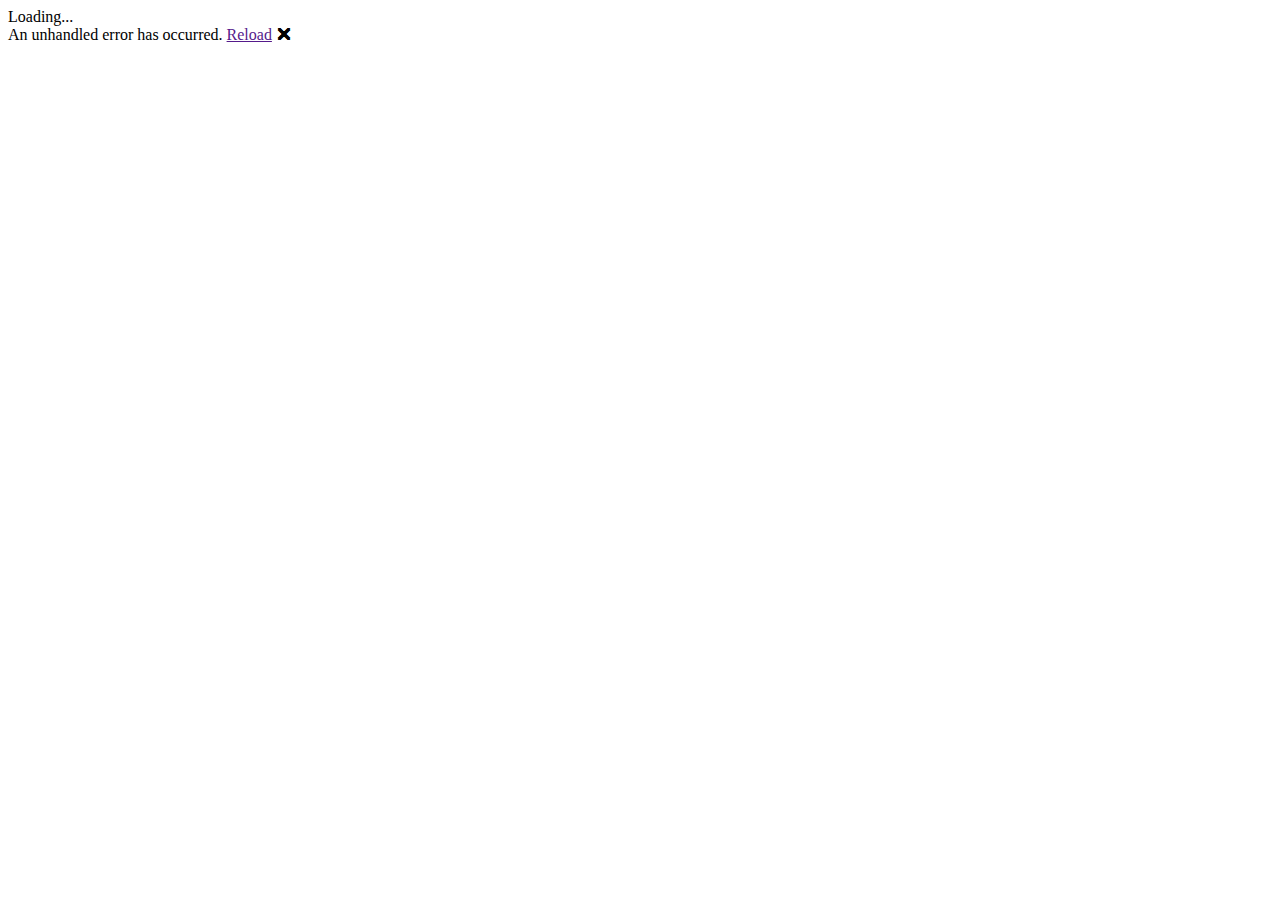
==== Traffic Citation and Reporting System/TCRS.client/wwwroot/index.html @ afe85a70 "Adjusted namespaces and project names" ====
﻿<!DOCTYPE html>
<html>

<head>
    <meta charset="utf-8" />
    <meta name="viewport" content="width=device-width, initial-scale=1.0, maximum-scale=1.0, user-scalable=no" />
    <link href="https://fonts.googleapis.com/css?family=Roboto:300,400,500,700&display=swap" rel="stylesheet" />
    <link href="_content/MudBlazor/MudBlazor.min.css" rel="stylesheet" />
    <title>TCRS-client</title>
    <base href="/" />
    <!--Sass Stylesheet-->
    <link href="css/main.min.css" rel="stylesheet" />
</head>

<body>
    <App>Loading...</App>

    <div id="blazor-error-ui">
        An unhandled error has occurred.
        <a href="" class="reload">Reload</a>
        <a class="dismiss">🗙</a>
    </div>
    <script src="_framework/blazor.webassembly.js"></script>
</body>

</html>
---- Traffic Citation and Reporting System/TCRS.client/wwwroot/css/main.min.css ----
﻿*,*::before,*::after{margin:0;padding:0;box-sizing:inherit}html{font-size:62.5%}body{font-family:Arial;font-weight:400;line-height:1.7;box-sizing:border-box;width:100vw;height:100vh}#blazor-error-ui{display:none}body{font-family:Arial,sans-serif;font-weight:400;line-height:1.7;box-sizing:border-box}.main-body{height:95vh;width:100vw;background:#fffbff}.main{display:flex;flex-direction:column;width:100vw;height:100vh}.navbar{width:100vw;height:5vh;display:flex;flex-direction:row;background:#7f7979}.navbar__btn-group{width:auto}
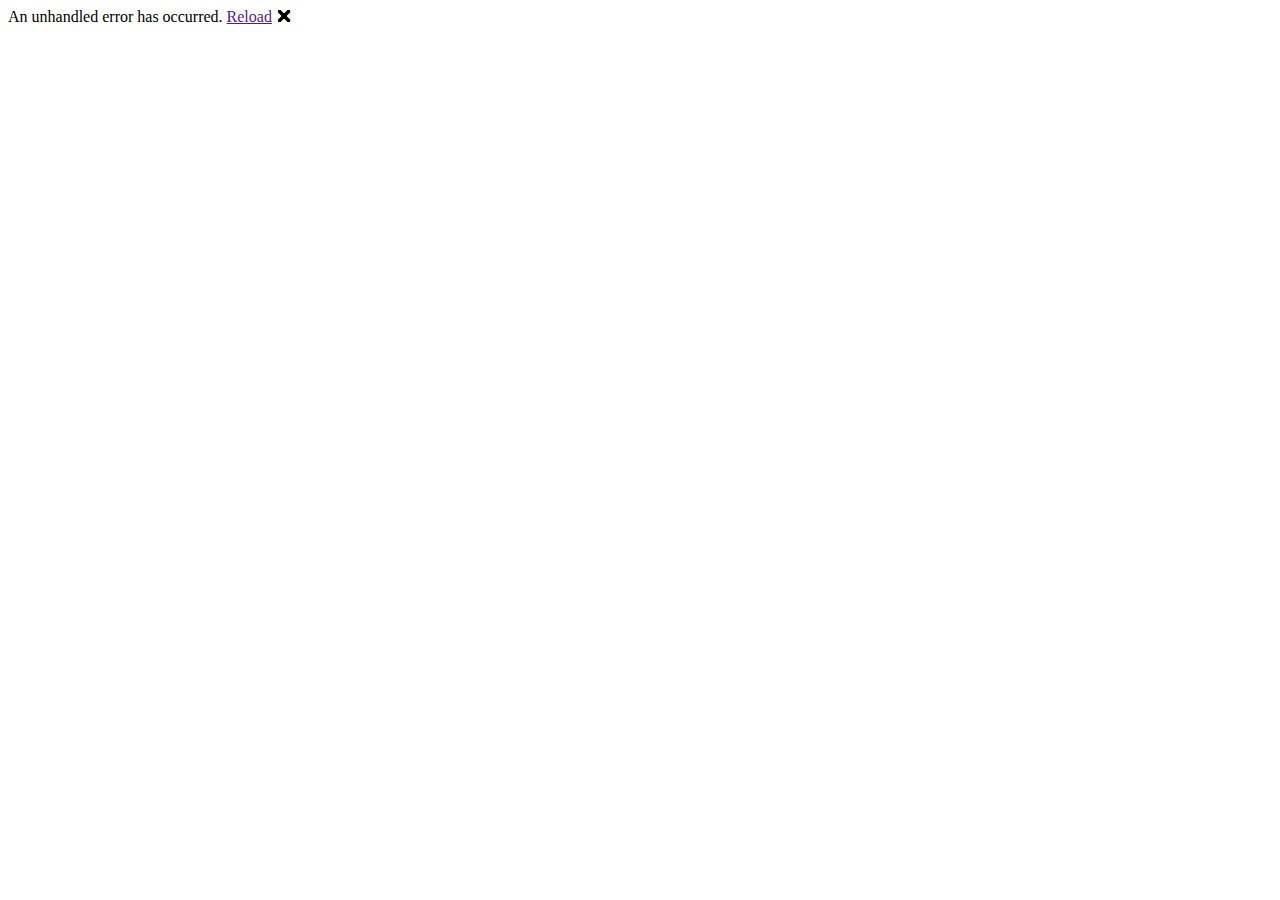
==== commit a287a333: "Styled loading screen and implemented it to work on app startup" ====
--- a/Traffic Citation and Reporting System/TCRS.client/wwwroot/index.html
+++ b/Traffic Citation and Reporting System/TCRS.client/wwwroot/index.html
@@ -1,26 +1,33 @@
-﻿<!DOCTYPE html>
-<html>
-
-<head>
-    <meta charset="utf-8" />
-    <meta name="viewport" content="width=device-width, initial-scale=1.0, maximum-scale=1.0, user-scalable=no" />
-    <link href="https://fonts.googleapis.com/css?family=Roboto:300,400,500,700&display=swap" rel="stylesheet" />
-    <link href="_content/MudBlazor/MudBlazor.min.css" rel="stylesheet" />
-    <title>TCRS-client</title>
-    <base href="/" />
-    <!--Sass Stylesheet-->
-    <link href="css/main.min.css" rel="stylesheet" />
-</head>
-
-<body>
-    <App>Loading...</App>
-
-    <div id="blazor-error-ui">
-        An unhandled error has occurred.
-        <a href="" class="reload">Reload</a>
-        <a class="dismiss">🗙</a>
-    </div>
-    <script src="_framework/blazor.webassembly.js"></script>
-</body>
-
-</html>
+﻿<!DOCTYPE html>
+<html>
+
+<head>
+    <meta charset="utf-8" />
+    <meta name="viewport" content="width=device-width, initial-scale=1.0, maximum-scale=1.0, user-scalable=no" />
+    <base href="/" />
+    <link href="https://fonts.googleapis.com/css?family=Roboto:300,400,500,700&display=swap" rel="stylesheet" />
+    <link href="_content/MudBlazor/MudBlazor.min.css" rel="stylesheet" />
+    <title>TCRS-client</title>
+    <!--Sass Stylesheet-->
+    <link href="css/main.min.css" rel="stylesheet" />
+</head>
+
+<body>
+    <script src="_content/MudBlazor/MudBlazor.min.js?v=5.0.6"></script>
+    <script src="_framework/blazor.webassembly.js"></script>
+    <App>
+        <div class="busy-overlay">
+            <div id="preloader">
+                <div id="loader"></div>
+            </div>
+        </div>
+    </App>
+
+    <div id="blazor-error-ui">
+        An unhandled error has occurred.
+        <a href="" class="reload">Reload</a>
+        <a class="dismiss">🗙</a>
+    </div>
+</body>
+
+</html>
--- a/Traffic Citation and Reporting System/TCRS.client/wwwroot/css/main.min.css
+++ b/Traffic Citation and Reporting System/TCRS.client/wwwroot/css/main.min.css
@@ -1 +1 @@
-﻿*,*::before,*::after{margin:0;padding:0;box-sizing:inherit}html{font-size:62.5%}body{font-family:Arial;font-weight:400;line-height:1.7;box-sizing:border-box;width:100vw;height:100vh}#blazor-error-ui{display:none}body{font-family:Arial,sans-serif;font-weight:400;line-height:1.7;box-sizing:border-box}.main-body{height:95vh;width:100vw;background:#fffbff}.main{display:flex;flex-direction:column;width:100vw;height:100vh}.navbar{width:100vw;height:5vh;display:flex;flex-direction:row;background:#7f7979}.navbar__btn-group{width:auto}+﻿*,*::before,*::after{margin:0;padding:0;box-sizing:inherit}html{font-size:62.5%}body{font-family:Arial;font-weight:400;line-height:1.7;box-sizing:border-box;width:100vw;height:100vh}#blazor-error-ui{display:none}body{font-family:Arial,sans-serif;font-weight:400;line-height:1.7;box-sizing:border-box}#preloader{position:fixed;top:0;left:0;width:100%;height:100%}#loader{display:block;position:relative;left:50%;top:50%;width:150px;height:150px;margin:-75px 0 0 -75px;border-radius:50%;border:3px solid transparent;border-top-color:#9370db;-webkit-animation:spin 2s linear infinite;animation:spin 2s linear infinite}#loader:before{content:"";position:absolute;top:5px;left:5px;right:5px;bottom:5px;border-radius:50%;border:3px solid transparent;border-top-color:#ba55d3;-webkit-animation:spin 3s linear infinite;animation:spin 3s linear infinite}#loader:after{content:"";position:absolute;top:15px;left:15px;right:15px;bottom:15px;border-radius:50%;border:3px solid transparent;border-top-color:#f0f;-webkit-animation:spin 1.5s linear infinite;animation:spin 1.5s linear infinite}@-webkit-keyframes spin{0%{-webkit-transform:rotate(0deg);-ms-transform:rotate(0deg);transform:rotate(0deg)}100%{-webkit-transform:rotate(360deg);-ms-transform:rotate(360deg);transform:rotate(360deg)}}@keyframes spin{0%{-webkit-transform:rotate(0deg);-ms-transform:rotate(0deg);transform:rotate(0deg)}100%{-webkit-transform:rotate(360deg);-ms-transform:rotate(360deg);transform:rotate(360deg)}}.main-body{height:95vh;width:100vw;background:#fffbff}.main{display:flex;flex-direction:column;width:100vw;height:100vh;overflow-x:hidden}.navbar{width:100vw;height:5vh;display:flex;flex-direction:row;align-items:center;background:#7f7979;justify-content:space-between}.navbar__btn-group{width:auto;padding-left:.5rem}.navbar__sign-in-out{padding-right:.5rem}.homepage{display:flex;flex-direction:row;align-items:center;justify-content:center;width:100%;height:100%}.homepage__text{display:flex;flex-direction:column;padding-bottom:30rem}@media(max-height:600px){.homepage__text{padding-bottom:0}}.homepage__sign-in{display:flex;flex-direction:column;padding-bottom:30rem;width:50vw}@media(max-height:600px){.homepage__sign-in{padding-bottom:0}}.homepage__resolve-citation{display:flex;flex-direction:column;width:80vw;padding-bottom:30rem}@media(max-height:600px){.homepage__resolve-citation{padding-bottom:0}}.homepage__citation-table{overflow:initial;display:flex;flex-direction:column;width:99vw;padding-bottom:30rem}@media(max-width:800px){.homepage__citation-table{padding-bottom:0}}@media(max-height:600px){.homepage__citation-table{padding-bottom:0}}.tab-page{display:flex;flex-direction:column;width:100%;height:100%;overflow-x:hidden;align-items:center}.regular-page{display:flex;flex-direction:column;width:100%;height:100%;overflow-x:hidden;align-items:center}.info_card{display:flex;flex-direction:column;width:98vw}.busy-overlay{position:absolute;left:50%;top:50%;transform:translate(-50%,-50%);width:100vw;height:100vh;z-index:1000}